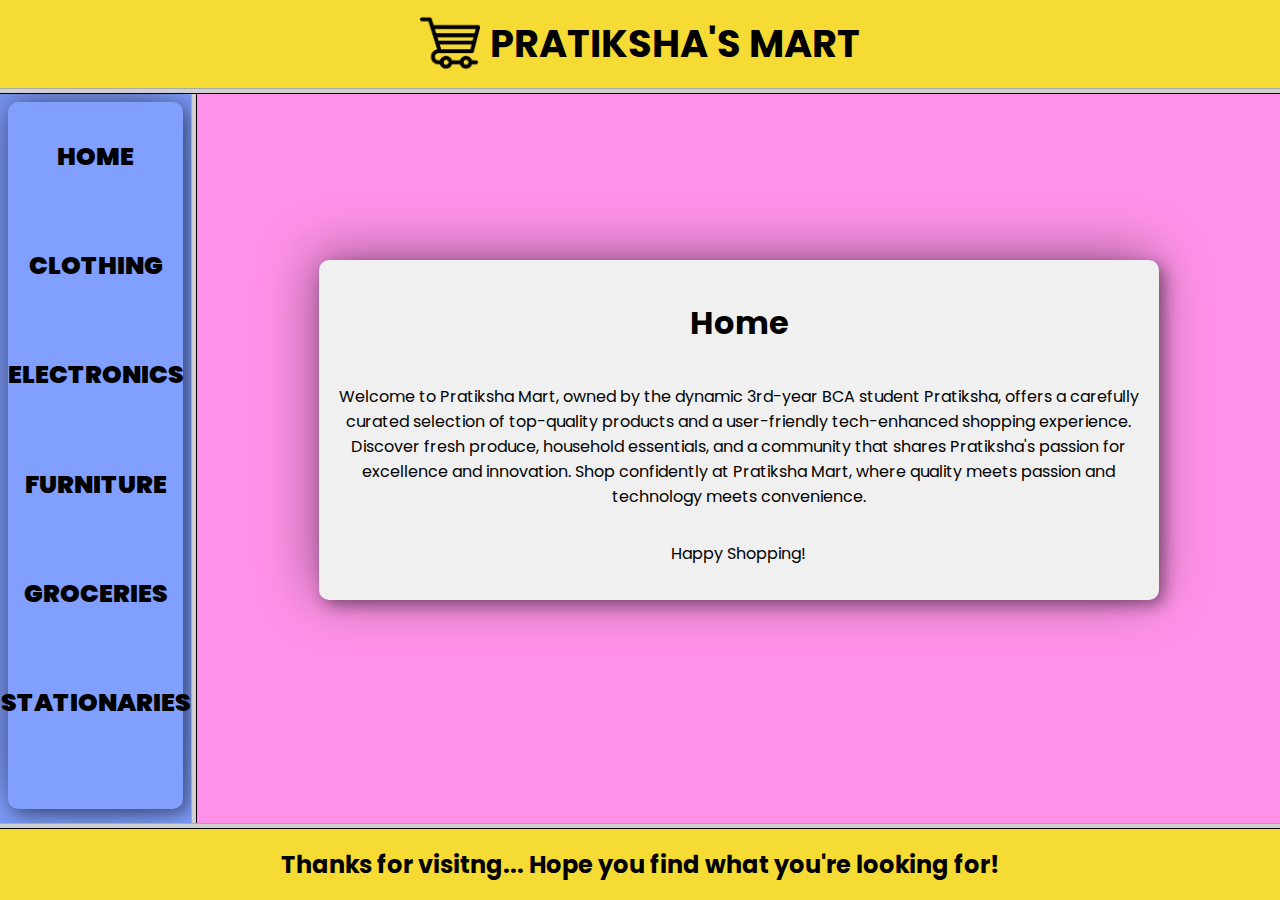
==== index.html @ df6422f6 "initial commit" ====
<html>

<head>
    <title>Pratiksha's Mart</title>
    <link rel="icon" type="image/x-icon" href="favicon.ico">
</head>
<frameset rows="10%,*,8%">
    <frame src="./components/header/header.html" name="header" />
    <frameset cols="15%,*">
        <frame src="./components/sidebar/sidebar.html" name="sidebar" />
        <frame src="./components/home/home.html" name="home" />
    </frameset>
    <frame src="./components/footer/footer.html" name="footer" />

</frameset>

</html>
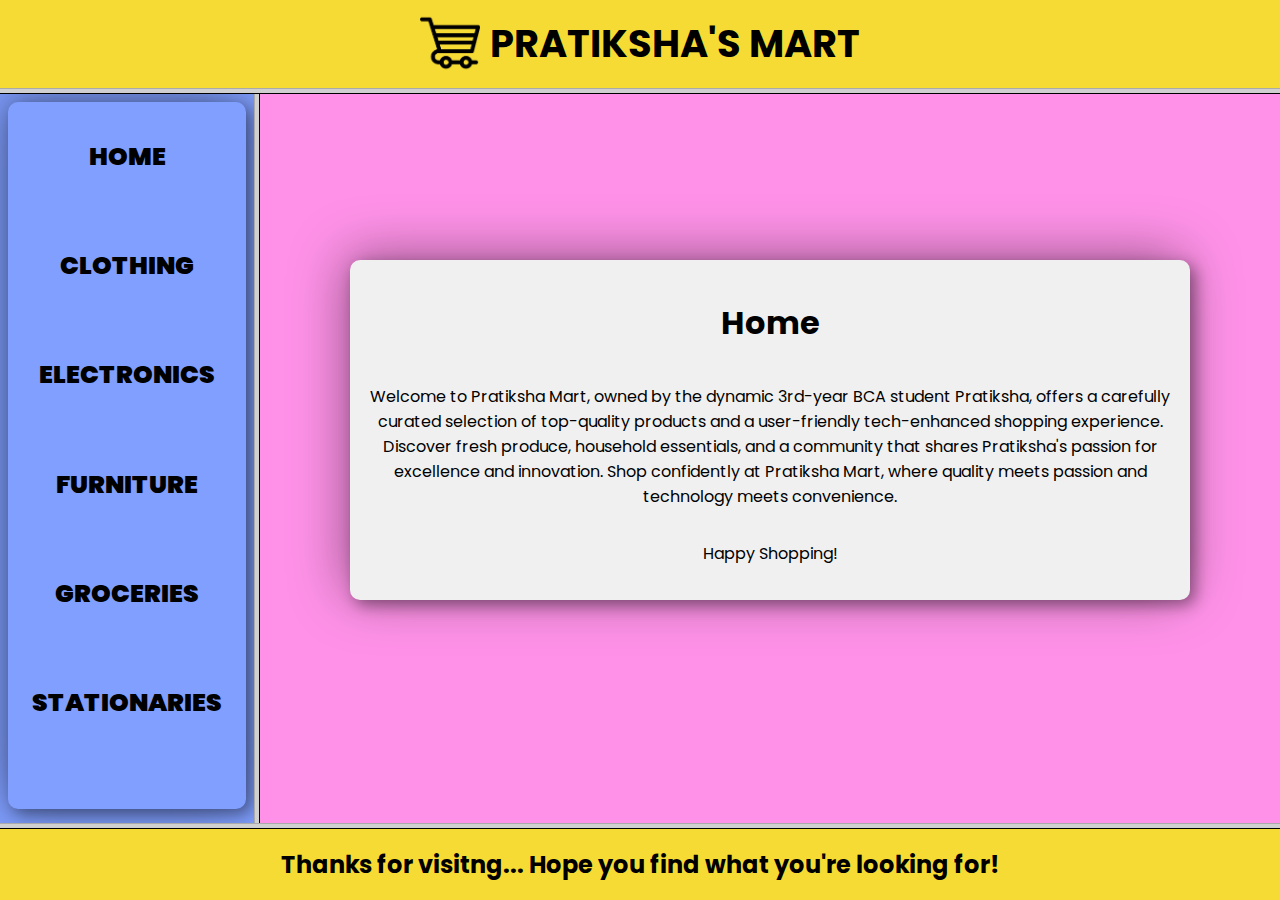
==== commit 9ff406cb: "updated index.html" ====
--- a/index.html
+++ b/index.html
@@ -6,7 +6,7 @@
 </head>
 <frameset rows="10%,*,8%">
     <frame src="./components/header/header.html" name="header" />
-    <frameset cols="15%,*">
+    <frameset cols="20%,*">
         <frame src="./components/sidebar/sidebar.html" name="sidebar" />
         <frame src="./components/home/home.html" name="home" />
     </frameset>
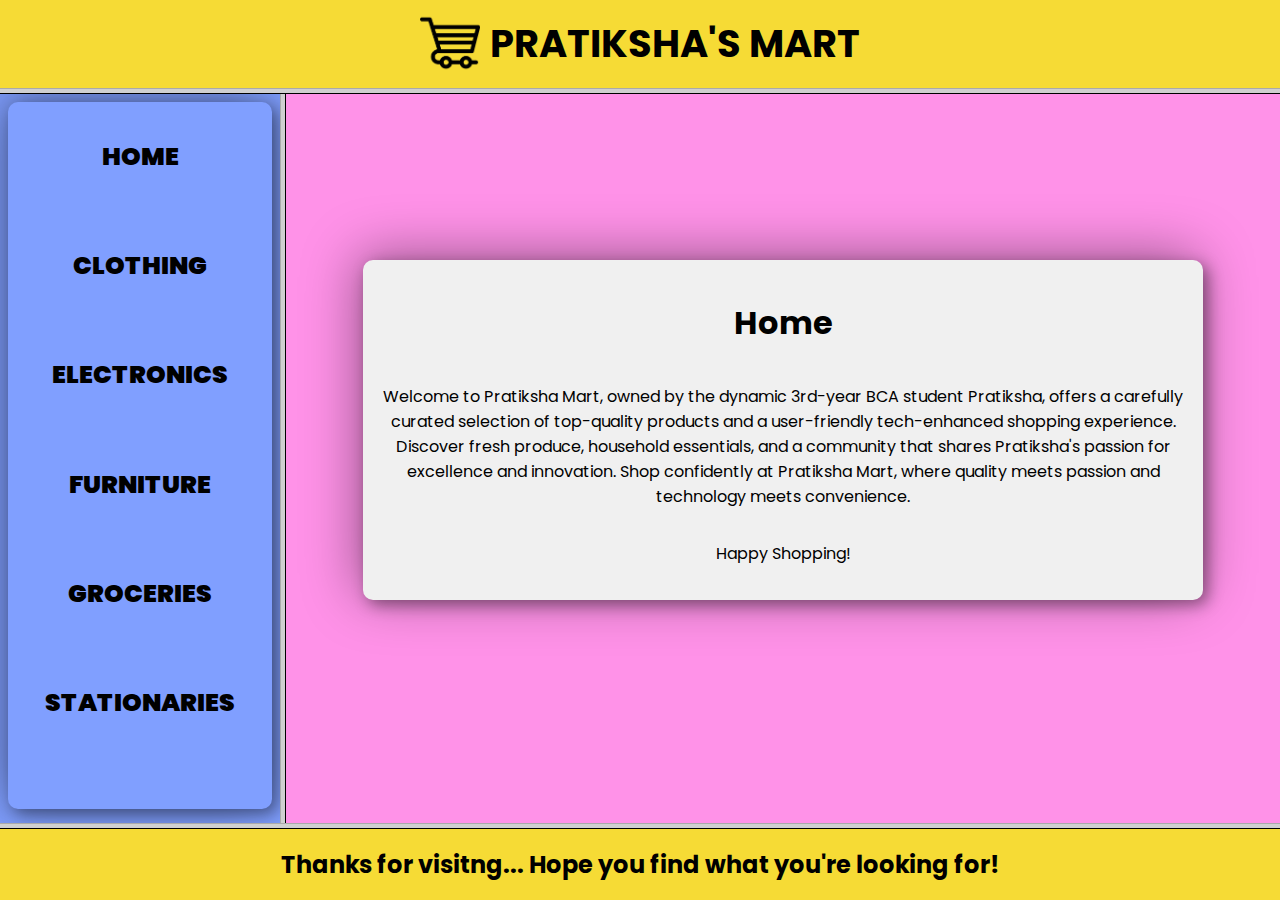
==== commit 8580aa2c: "Update index.html" ====
--- a/index.html
+++ b/index.html
@@ -6,7 +6,7 @@
 </head>
 <frameset rows="10%,*,8%">
     <frame src="./components/header/header.html" name="header" />
-    <frameset cols="20%,*">
+    <frameset cols="22%,*">
         <frame src="./components/sidebar/sidebar.html" name="sidebar" />
         <frame src="./components/home/home.html" name="home" />
     </frameset>
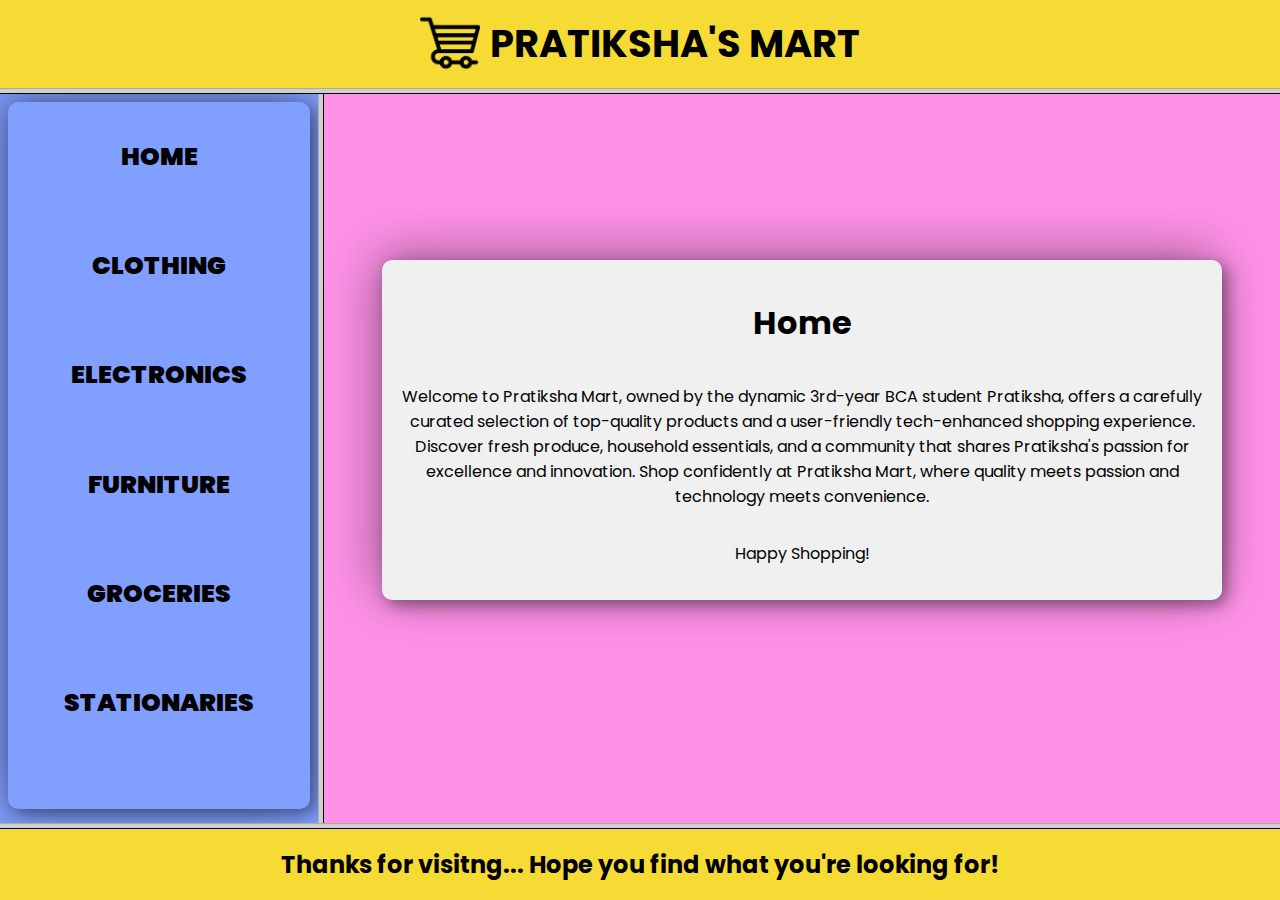
==== commit 784df4b1: "Update index.html" ====
--- a/index.html
+++ b/index.html
@@ -6,7 +6,7 @@
 </head>
 <frameset rows="10%,*,8%">
     <frame src="./components/header/header.html" name="header" />
-    <frameset cols="22%,*">
+    <frameset cols="25%,*">
         <frame src="./components/sidebar/sidebar.html" name="sidebar" />
         <frame src="./components/home/home.html" name="home" />
     </frameset>
